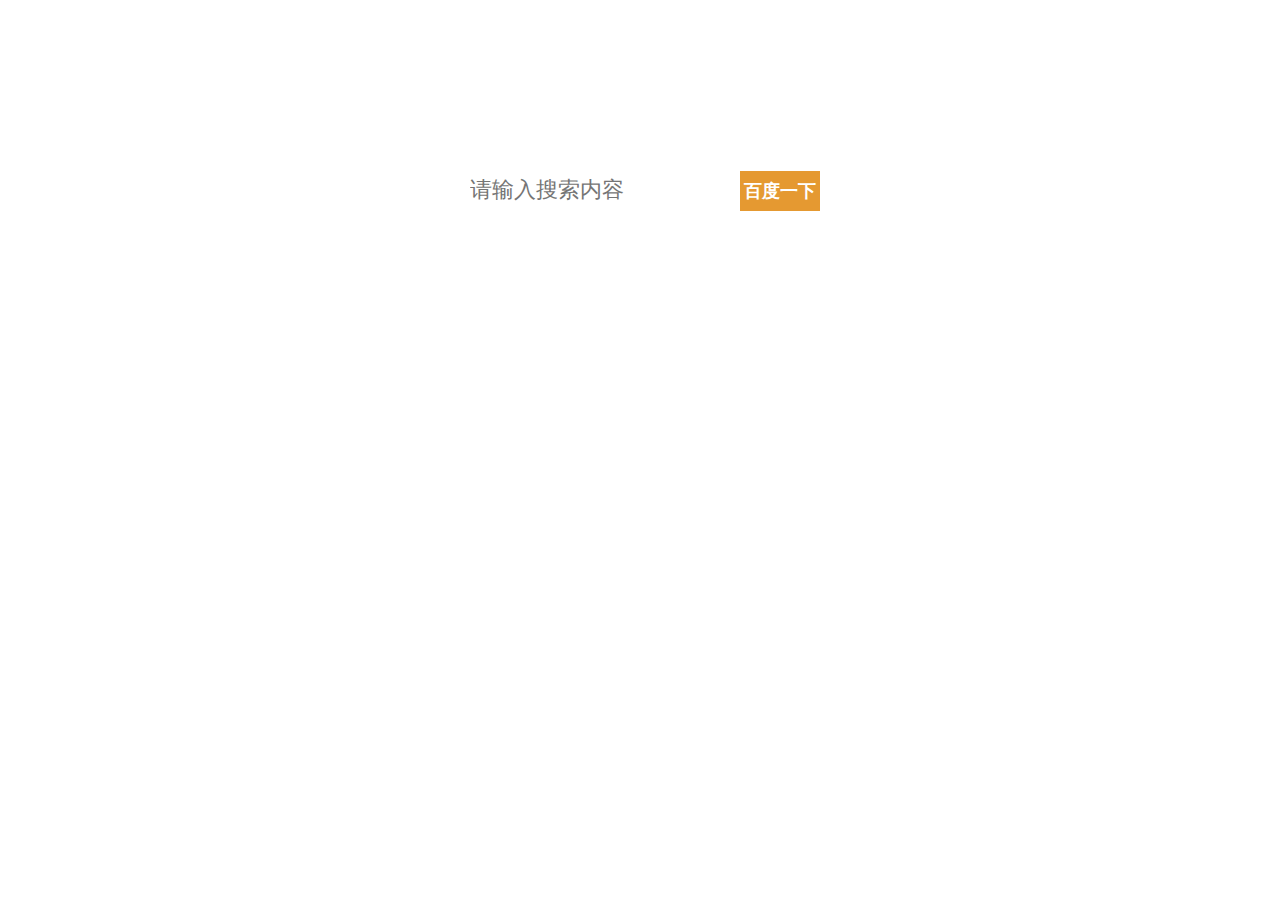
==== 跨域实现百度搜索框实时提示/简单封装跨域方法,实现搜索框自动提示.html @ c27af091 "跨域方法" ====
<!DOCTYPE html>
<html lang="en">
<head>
    <meta charset="UTF-8">
    <title>Title</title>
    <link rel="stylesheet" href="css/index.css">
    <script src="js/jsonP.js"></script>
    <script>
        window.onload = function () {
            var oInput = document.getElementById('text');
            var oUl = document.getElementById('ul');
            oInput.onkeyup = function () {
                var content = oInput.value;
                //此处跨域地址为百度的搜索框自动提示
                var url = 'https://sp0.baidu.com/5a1Fazu8AA54nxGko9WTAnF6hhy/su';
                //调用跨域方法
                JsonP(url,'cb',{'wd':content},
                    function (json) {
                        //每次输入内容后清空之前的提示内容
                        oUl.innerHTML = '';
                        for (var i = 0; i < json.s.length; i++) {
                            var oLi = document.createElement('li');
                            oLi.innerHTML = json.s[i];
                            oUl.appendChild(oLi);
                        }
                    }
                );
            };
            //监听提示列表点击
            oUl.onmousemove = function () {
                var lis = document.getElementsByTagName('li');
                for (var i = 0; i < lis.length; i++) {
                    lis[i].onmousedown = function () {
                        oInput.value = this.innerHTML;
                    }
                }
            };
            //当输入框失去焦点时,清空ul列表
            oInput.onblur = function () {
                oUl.innerHTML = '';
            };
        }
    </script>
</head>
<body>
<div class="box">
    <form action="https://www.baidu.com/s" method="get">
        <input type="text" id="text" placeholder="请输入搜索内容" name="wd"><button id="btn">百度一下</button>
    </form>
    <ul id="ul"></ul>
</div>
</body>
</html>
---- 跨域实现百度搜索框实时提示/css/index.css ----
*{
    margin: 0;
    padding: 0;
    border: none;
}
body{
    background: url('221.jpg') no-repeat;
    background-size: 100% 130%;
}
.box{
    background-color: rgba(255, 255, 255, 0.7);
    height: 200px;
    width: 400px;
    margin: 150px auto;
    /*text-align: center;*/
    padding: 20px;
    box-sizing: border-box;
}
.box input{
    width: 280px;
    height: 40px;
    outline: none;
    font-size: 22px;;
    color: #919191;
    padding-left: 10px;
    box-sizing: border-box;
}
.box #btn{
    width: 80px;
    height: 40px;
    font-size: 18px;
    font-weight: bold;
    color: #fff;
    background-color: rgb(229, 153, 49);
}
.box ul{
    background: rgba(255, 255, 255, 0.7);
}
.box ul li{
    list-style: none;
    transition:all 0.4s;
}
.box ul li:hover{
    background-color: #319ce0;
}
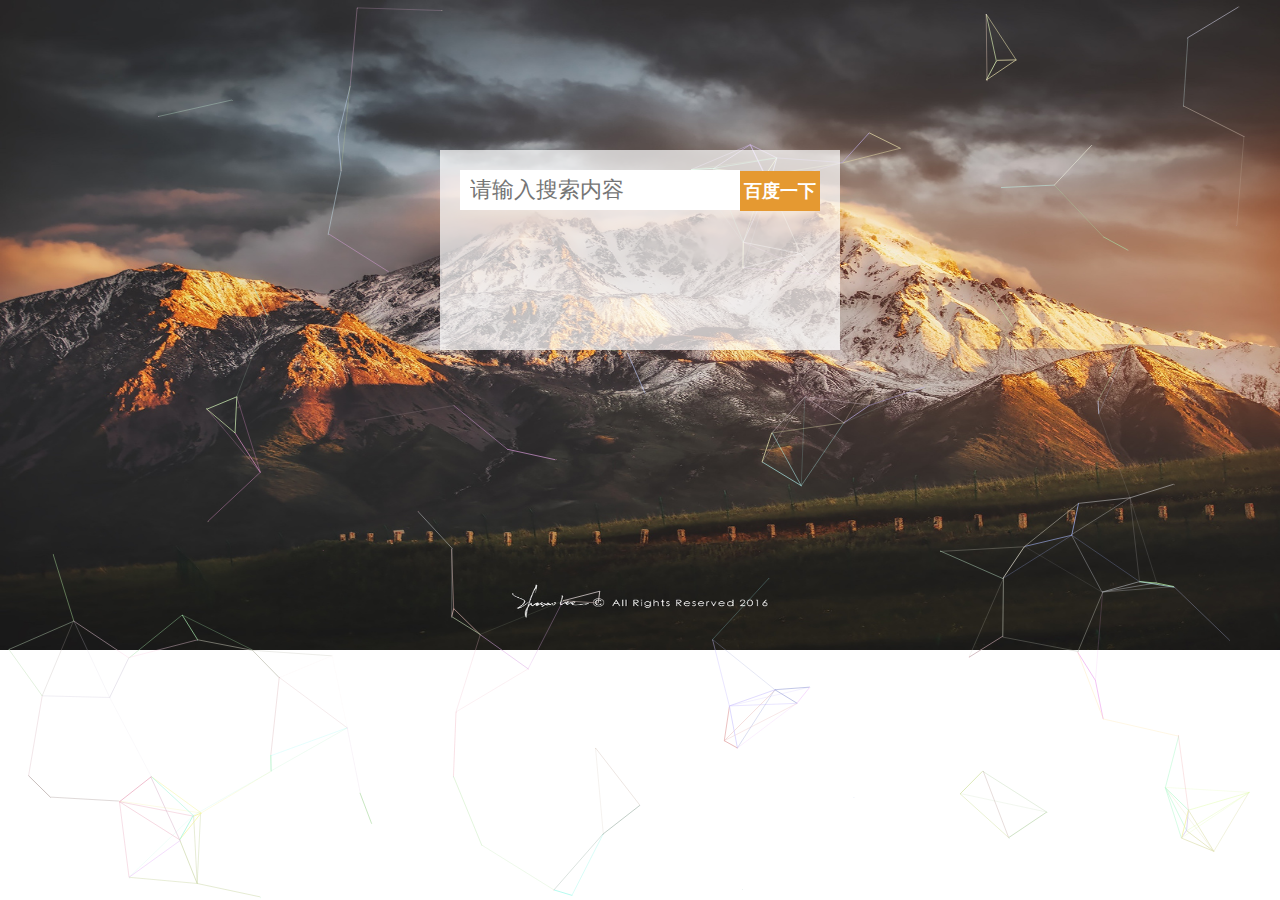
==== commit e915e6cc: "跨域添加粒子线效果" ====
--- a/跨域实现百度搜索框实时提示/简单封装跨域方法,实现搜索框自动提示.html
+++ b/跨域实现百度搜索框实时提示/简单封装跨域方法,实现搜索框自动提示.html
@@ -50,4 +50,5 @@
     <ul id="ul"></ul>
 </div>
 </body>
+<script src="js/particleLineByCanvas.js"></script>
 </html>--- a/跨域实现百度搜索框实时提示/css/index.css
+++ b/跨域实现百度搜索框实时提示/css/index.css
@@ -4,7 +4,7 @@
     border: none;
 }
 body{
-    background: url('221.jpg') no-repeat;
+    background: url('../image/221.jpg') no-repeat;
     background-size: 100% 130%;
 }
 .box{
